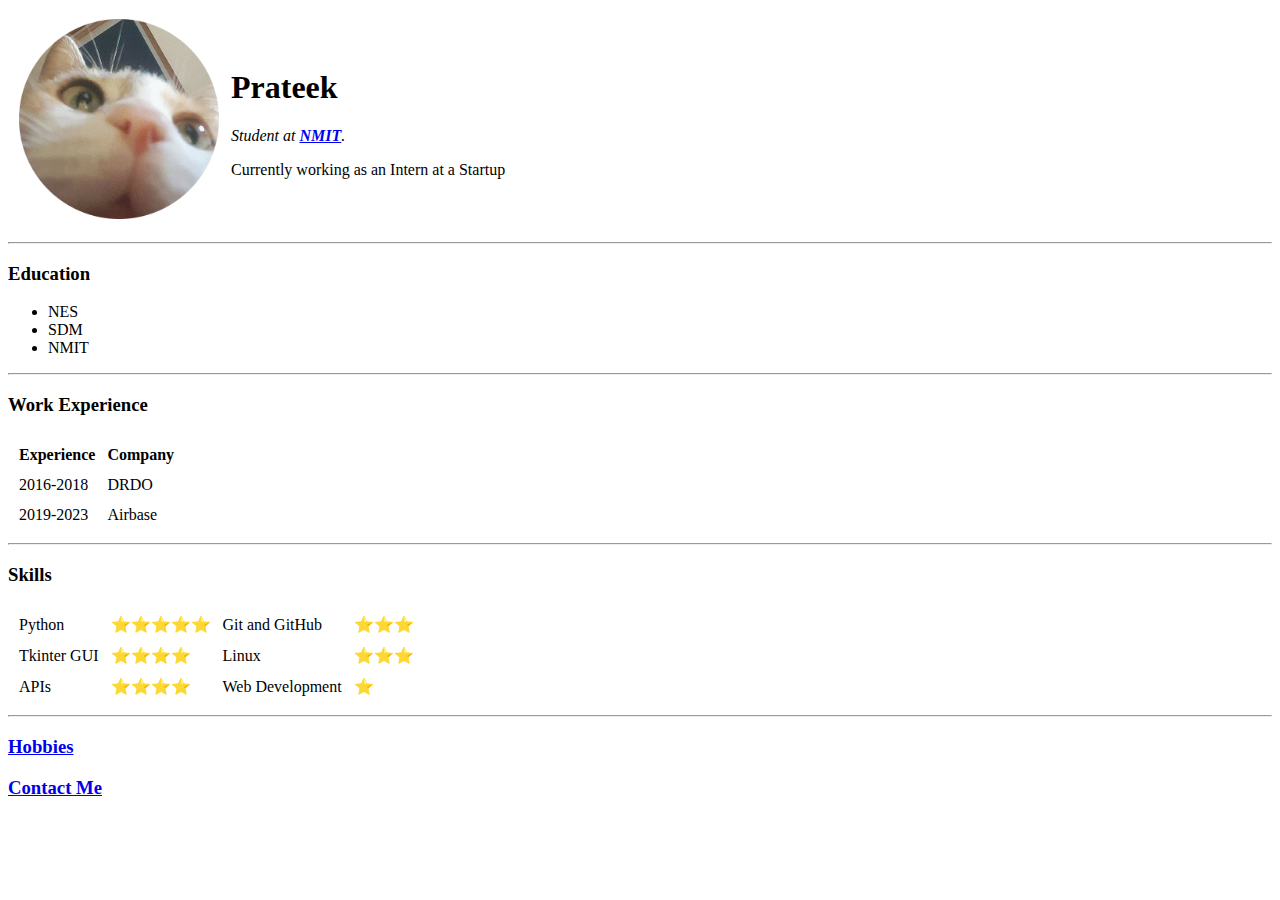
==== index.html @ 95d3b113 "Update index.html" ====
<!DOCTYPE html>
<html lang="en" dir="ltr">
  <head>
  <meta charset="utf-8">
    <title>Sample Site</title>
  </head>

  <body>
    <table cellspacing="10">
      <tr>
        <td><img src=".\funny_cat.png" alt="Random pfp" height="200"></td>
        <td>
          <h1>Prateek</h1>
          <p><em>Student at <strong><a href="https://www.nmit.ac.in/">NMIT</a></strong>.</em></p>
          <p>Currently working as an Intern at a Startup</p>
        </td>
      </tr>
    </table>
    <hr>
    <h3>Education</h3>
    <ul>
      <li>NES</li>
      <li>SDM</li>
      <li>NMIT</li>
    </ul>
    <hr>

    <h3>Work Experience</h3>
    <table cellspacing="10">
      <head>
        <th>Experience</th>
        <th>Company</th>
      </head>
      <body>
        <tr>
          <td>2016-2018</td>
          <td>DRDO</td>
        </tr>
        <tr>
          <td>2019-2023</td>
          <td>Airbase</td>
        </tr>
      </body>
    </table>
    <hr>

    <h3>Skills</h3>
    <table border="0" cellspacing="10">
      <head>
      </head>
      <tr>
        <td>Python</td>
        <td>⭐⭐⭐⭐⭐</td>
          <td>Git and GitHub</td>
          <td>⭐⭐⭐</td>
      </tr>
      <tr>
        <td>Tkinter GUI</td>
        <td>⭐⭐⭐⭐</td>
        <td>Linux</td>
        <td>⭐⭐⭐</td>
      </tr>
      <tr>
        <td>APIs</td>
        <td>⭐⭐⭐⭐</td>
        <td>Web Development</td>
        <td>⭐</td>
      </tr>
      <body>

      </body>
    <tfoot>
    </tfoot>
    </table>
    <hr>

    <h3><a href=".\Hobbies.html">Hobbies</a></h3>
    <h3><a href=".\Socials.html">Contact Me</a></h3>

  </body>
</html>
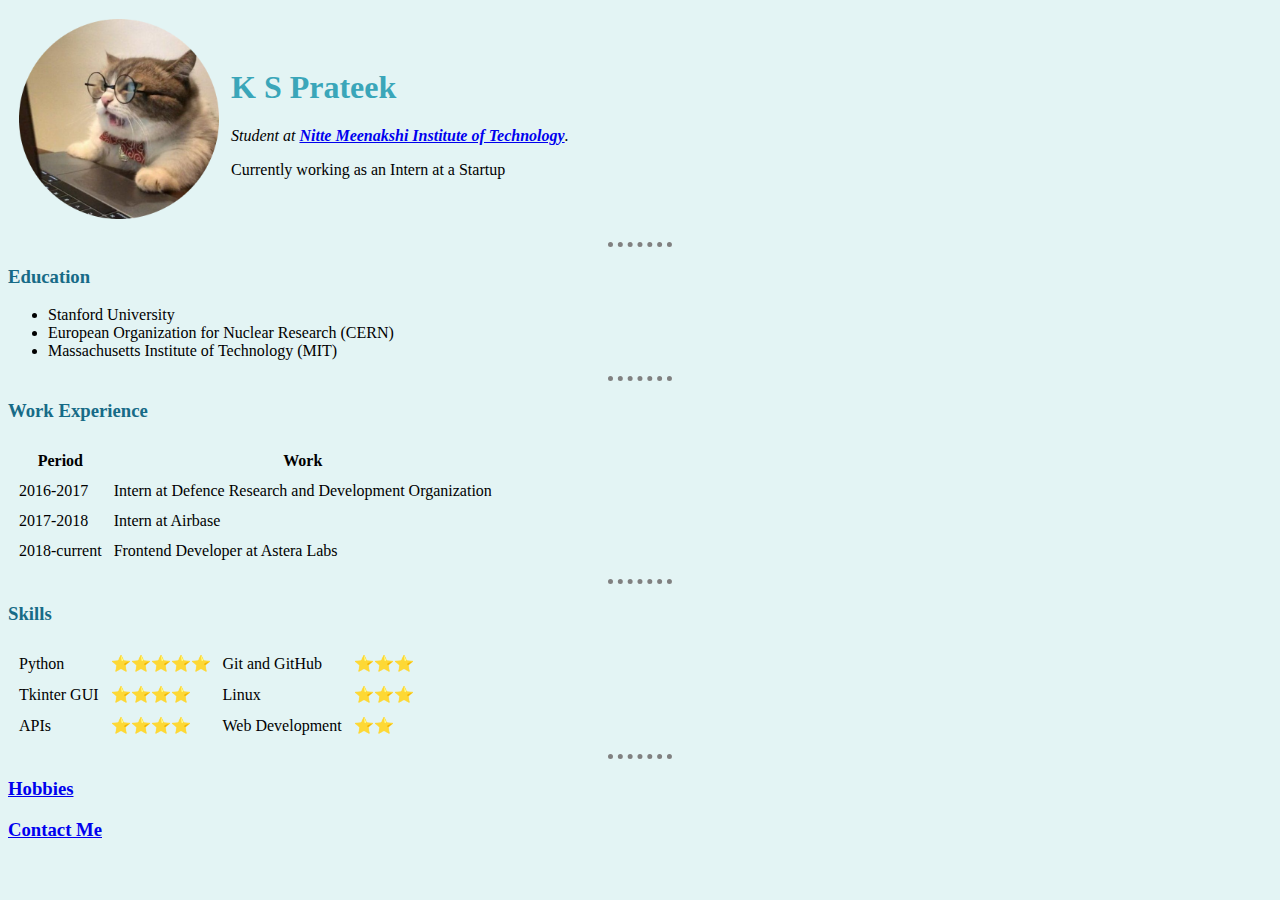
==== commit 4d942223: "Add files via upload" ====
--- a/index.html
+++ b/index.html
@@ -3,15 +3,16 @@
   <head>
   <meta charset="utf-8">
     <title>Sample Site</title>
+    <link rel="stylesheet" href="css/styles.css">
   </head>
 
   <body>
     <table cellspacing="10">
       <tr>
-        <td><img src=".\funny_cat.png" alt="Random pfp" height="200"></td>
+        <td><img src="./cat_image_circle.jpg" alt="Random pfp"></td>
         <td>
-          <h1>Prateek</h1>
-          <p><em>Student at <strong><a href="https://www.nmit.ac.in/">NMIT</a></strong>.</em></p>
+          <h1>K S Prateek</h1>
+          <p><em>Student at <strong><a href="https://www.nmit.ac.in/">Nitte Meenakshi Institute of Technology</a></strong>.</em></p>
           <p>Currently working as an Intern at a Startup</p>
         </td>
       </tr>
@@ -19,33 +20,37 @@
     <hr>
     <h3>Education</h3>
     <ul>
-      <li>NES</li>
-      <li>SDM</li>
-      <li>NMIT</li>
+      <li>Stanford University</li>
+      <li>European Organization for Nuclear Research (CERN)</li>
+      <li>Massachusetts Institute of Technology (MIT)</li>
     </ul>
     <hr>
 
     <h3>Work Experience</h3>
     <table cellspacing="10">
       <head>
-        <th>Experience</th>
-        <th>Company</th>
+        <th>Period</th>
+        <th>Work</th>
       </head>
       <body>
         <tr>
-          <td>2016-2018</td>
-          <td>DRDO</td>
+          <td>2016-2017</td>
+          <td>Intern at Defence Research and Development Organization</td>
         </tr>
         <tr>
-          <td>2019-2023</td>
-          <td>Airbase</td>
+          <td>2017-2018</td>
+          <td>Intern at Airbase</td>
+        </tr>
+        <tr>
+          <td>2018-current</td>
+          <td>Frontend Developer at Astera Labs</td>
         </tr>
       </body>
     </table>
     <hr>
 
     <h3>Skills</h3>
-    <table border="0" cellspacing="10">
+    <table class="Table" border="0" cellspacing="10">
       <head>
       </head>
       <tr>
@@ -64,7 +69,7 @@
         <td>APIs</td>
         <td>⭐⭐⭐⭐</td>
         <td>Web Development</td>
-        <td>⭐</td>
+        <td>⭐⭐</td>
       </tr>
       <body>
 
@@ -74,8 +79,8 @@
     </table>
     <hr>
 
-    <h3><a href=".\Hobbies.html">Hobbies</a></h3>
-    <h3><a href=".\Socials.html">Contact Me</a></h3>
+    <h3><a href="./Hobbies.html">Hobbies</a></h3>
+    <h3><a href="./Socials.html">Contact Me</a></h3>
 
   </body>
 </html>
--- a/css/styles.css
+++ b/css/styles.css
@@ -0,0 +1,37 @@
+  body{
+    background-color: #E3F4F4;
+  }
+  hr{
+    background-color: #E3F4F4;
+    border-style: dotted none none;
+    border-color: grey;
+    border-width: 5px;
+    height: 0px;
+    width: 5%;
+
+  }
+  hr:hover{
+    border-color: gold;
+  }
+  img{
+    height: 200px;
+  }
+  h1{
+    color: #3AA6B9;
+  }
+  h1:hover{
+    color: maroon;
+  }
+  h3{
+    color: #176B87;
+  }
+  h3:hover{
+    color: brown;
+  }
+  .Table:hover{
+    color: #6527BE;
+  }
+  .Form:hover{
+    color: #176B87;
+  }
+/* 176B87 */
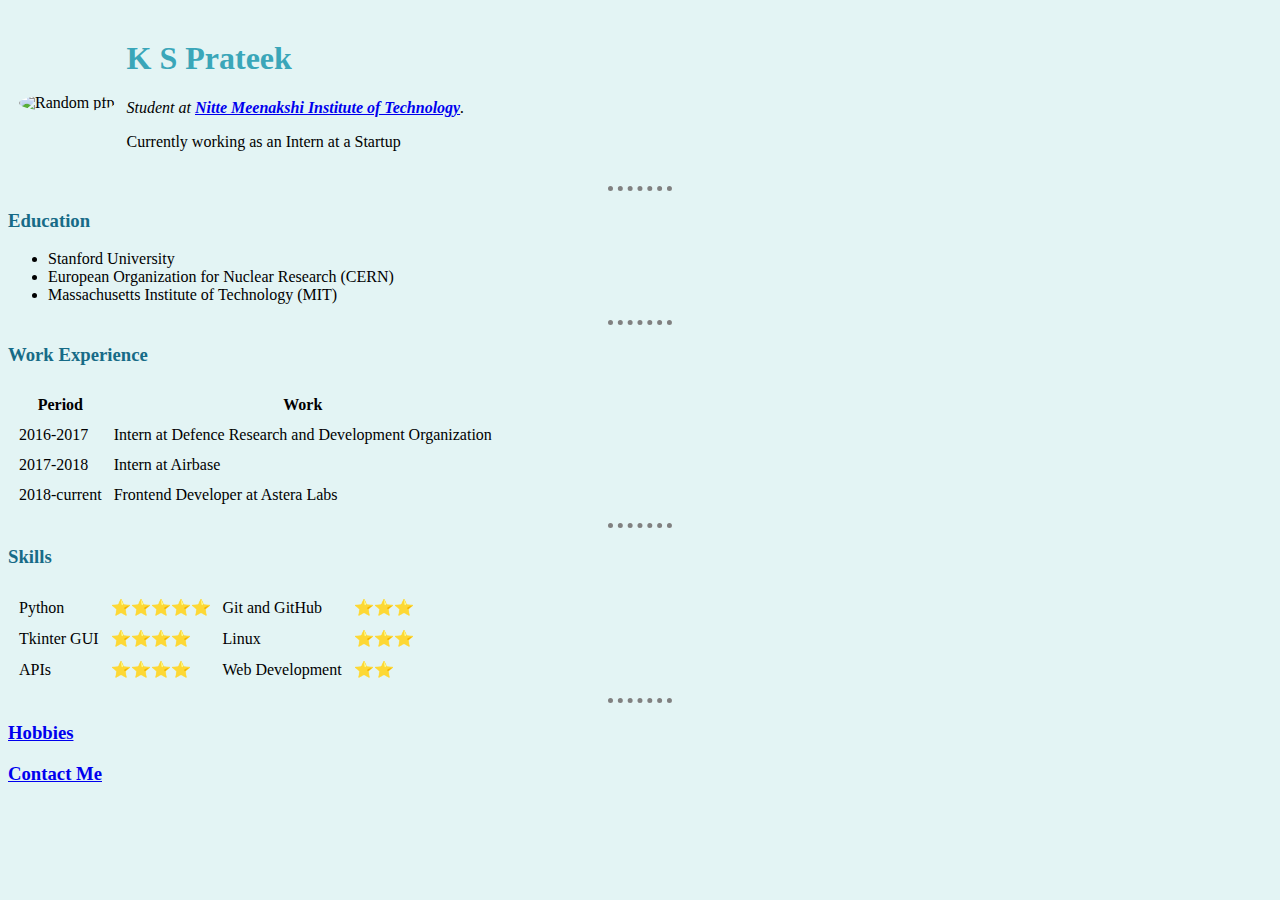
==== commit 73f2ade5: "Update index.html" ====
--- a/index.html
+++ b/index.html
@@ -9,7 +9,7 @@
   <body>
     <table cellspacing="10">
       <tr>
-        <td><img src="./cat_image_circle.jpg" alt="Random pfp"></td>
+        <td><img class="circular_image" src="https://media.tenor.com/IIqE3wfBMXkAAAAM/cat-jam.gif" alt="Random pfp"></td>
         <td>
           <h1>K S Prateek</h1>
           <p><em>Student at <strong><a href="https://www.nmit.ac.in/">Nitte Meenakshi Institute of Technology</a></strong>.</em></p>
--- a/css/styles.css
+++ b/css/styles.css
@@ -16,11 +16,17 @@
   img{
     height: 200px;
   }
+  .circular_image{
+    border-radius: 50%;
+   margin-top: 20px;
+   width: 200px;
+   height: 200px;
+  }
   h1{
     color: #3AA6B9;
   }
   h1:hover{
-    color: maroon;
+    color: #37306B;
   }
   h3{
     color: #176B87;
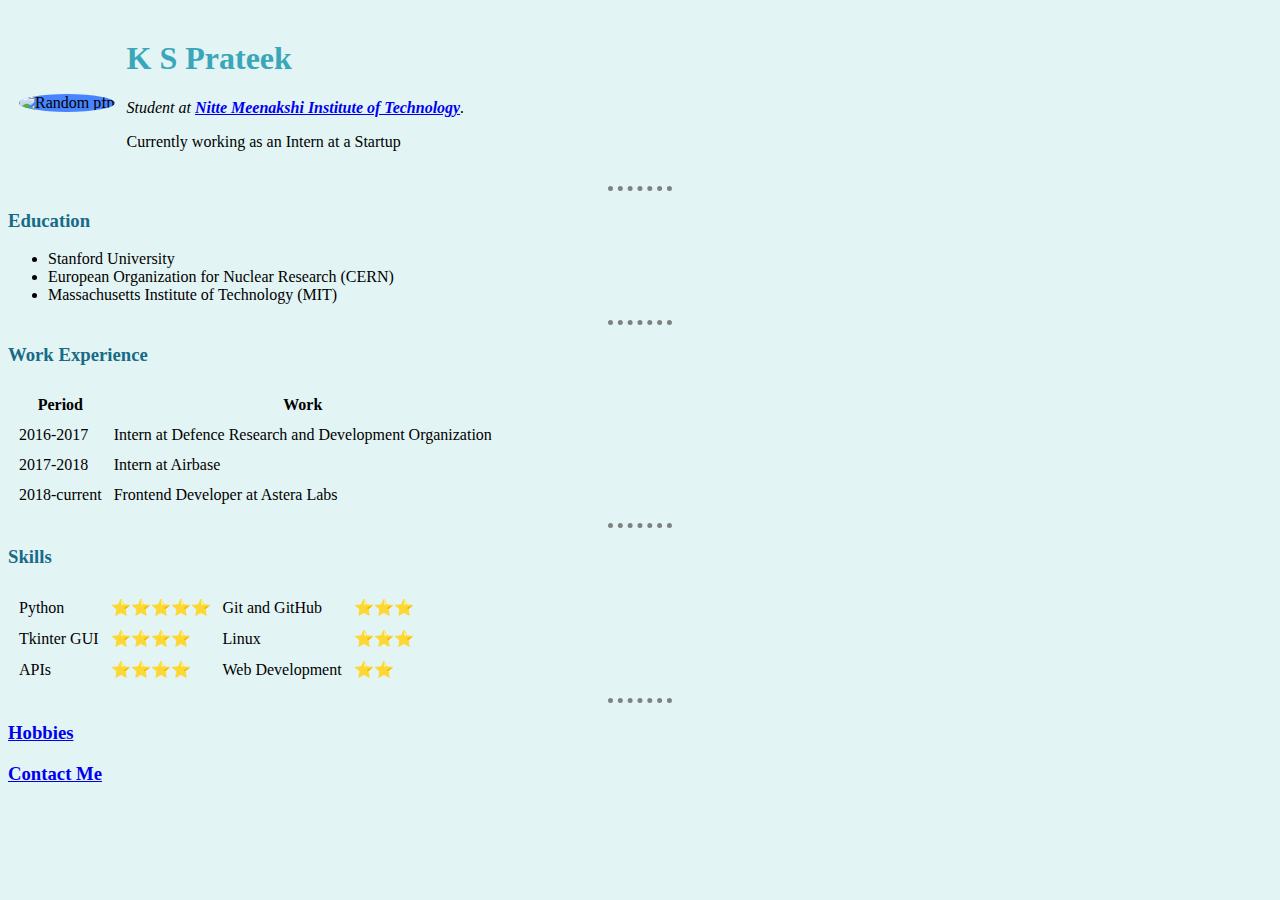
==== commit 86c08ff8: "Update index.html" ====
--- a/index.html
+++ b/index.html
@@ -9,7 +9,7 @@
   <body>
     <table cellspacing="10">
       <tr>
-        <td><img class="circular_image" src="https://media.tenor.com/IIqE3wfBMXkAAAAM/cat-jam.gif" alt="Random pfp"></td>
+        <td><img class="circular_image" src="https://media.tenor.com/w_5Q79dNCh8AAAAi/cat-vibe.gif" alt="Random pfp"></td>
         <td>
           <h1>K S Prateek</h1>
           <p><em>Student at <strong><a href="https://www.nmit.ac.in/">Nitte Meenakshi Institute of Technology</a></strong>.</em></p>
--- a/css/styles.css
+++ b/css/styles.css
@@ -13,9 +13,15 @@
   hr:hover{
     border-color: gold;
   }
-  img{
-    height: 200px;
-  }
+img{
+     height: 200px;
+     /*background: none;
+     border: none; */
+     background-color:		#4884ff;
+   }
+ img:hover{
+   background-color: 	#fb70a2;
+ }
   .circular_image{
     border-radius: 50%;
    margin-top: 20px;
